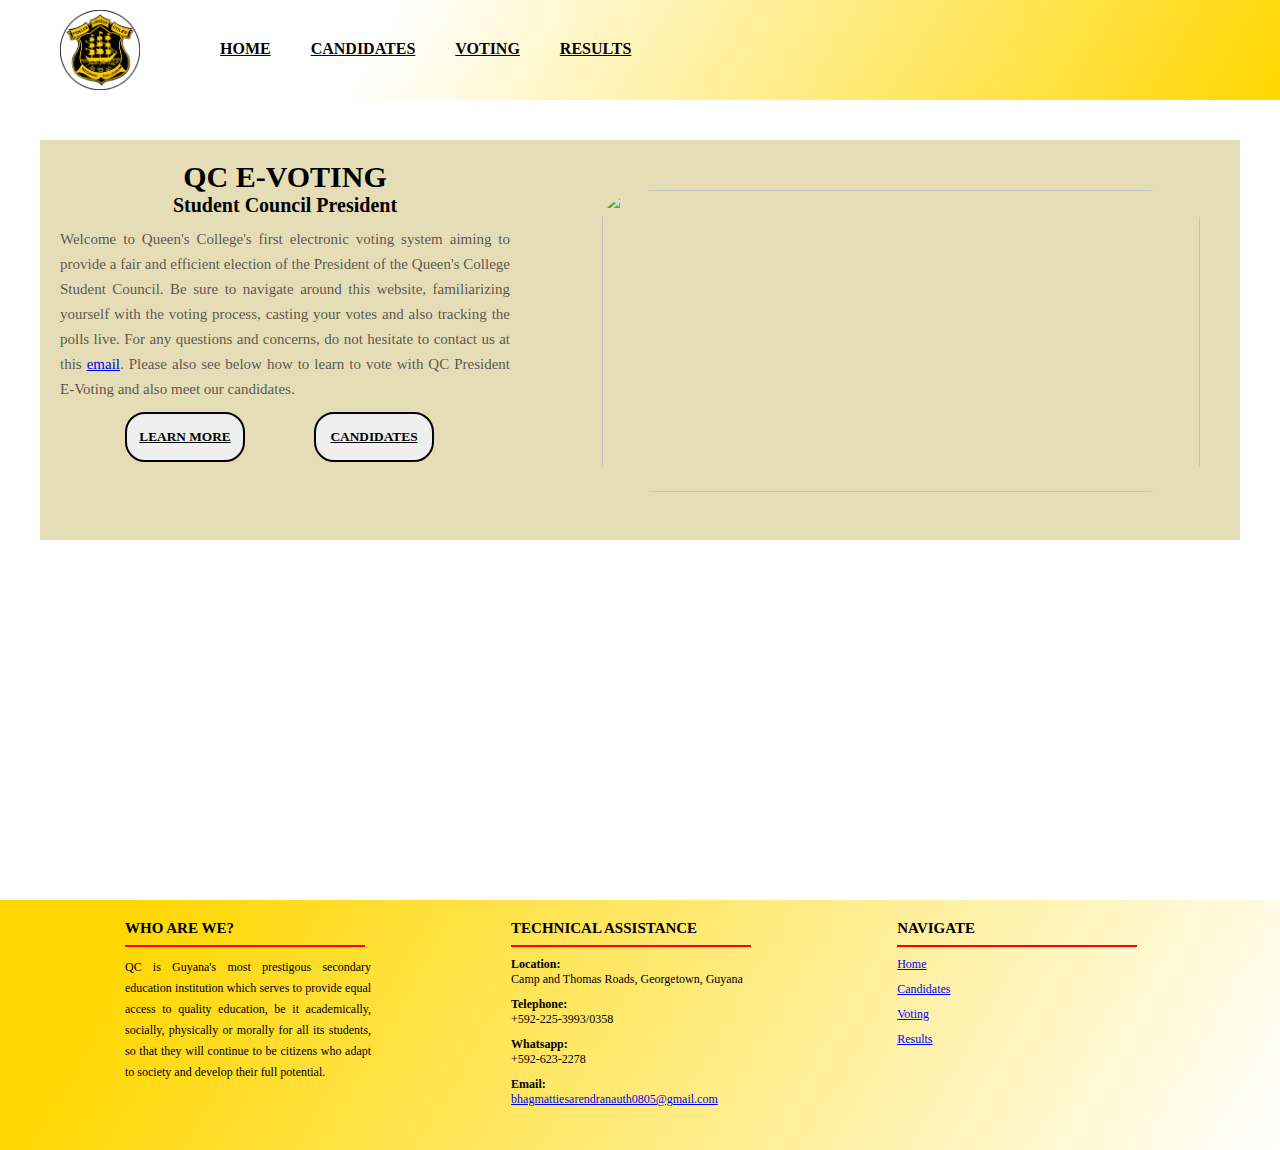
==== index.html @ c04eaf6c "Add files via upload" ====
<!DOCTYPE html>
<html>
    <head>
        <meta charset="UFT-8">
        <meta name="viewport" content="width=device-width, inital-scale=1">
        <title>QC Student Council Election-Home</title>
        <link rel="stylesheet" href="home.css">
    </head>
    <body>
        <header class="header">
            <div class="banner">
                <div class="nav">
                    <ul>
                        <li class="logo">
                            <img src="Images/QC_Logo.png">
                        </li>
                        <li>
                            <a href="index.html">HOME</a>
                        </li>
                        <li>
                            <a href="candidates.html">CANDIDATES</a>
                        </li>
                        <li>
                            <a href="voting.html">VOTING</a>
                        </li>
                        <li>
                            <a href="results.html">RESULTS</a>
                        </li>
                    </ul>
                </div>
            </div>
        </header>
        <main class="main">
            <section id="description">
                <div class="intro">
                    <div class="intro-para">
                        <h1>QC E-VOTING</h1>
                        <h2>Student Council President</h2>
                        <p>Welcome to Queen's College's first  electronic voting system aiming to provide a fair and efficient election of the President of the Queen's College Student Council. Be sure to navigate around this website, familiarizing yourself with the voting process, casting your votes and also tracking the polls live. For any questions and concerns, do not hesitate to contact us at this <a href="mailto:bhagmattiesarendranauth0805@gmail.com">email</a>. Please also see below how to learn to vote with QC President E-Voting and also meet our candidates.</p>
                        <button><a href="voting.html">LEARN MORE</a></button>
                        <button><a href="candidates.html">CANDIDATES</a></button>
                    </div>
                    <div class="e-voting">
                        <img src="Images/E-Voting.png">
                    </div>
                </div>
            </section>
        </main>
        <footer class="footer">
            <div class="f_container">
                <div class="row">
                    <div class="footer-col">
                        <h4>WHO ARE WE?</h4>
                        <p>QC is Guyana's most prestigous secondary education institution which serves to provide equal access to quality education, be it academically, socially, physically or morally for all its students, so that they will continue to be citizens who adapt to society and develop their full potential.</p>
                    </div>
                    <div class="footer-col">
                        <h4>TECHNICAL ASSISTANCE</h4>
                        <ul>
                            <li>
                                <b>Location:</b>
                                <br>
                                Camp and Thomas Roads, Georgetown, Guyana
                            </li>
                            <li>
                                <b>Telephone:</b>
                                <br>
                                +592-225-3993/0358
                            </li>
                            <li>
                                <b>Whatsapp:</b>
                                <br>
                                +592-623-2278 
                            </li>
                            <li>
                                <b>Email:</b>
                                <br>
                                <a href="mailto:bhagmattiesarendranauth0805@gmail.com"
                                >bhagmattiesarendranauth0805@gmail.com</a>
                            </li>
                        </ul>
                    </div>
                    <div class="footer-col">
                        <h4>NAVIGATE</h4>
                        <ul>
                            <li>
                                <a href="index.html">Home</a>
                            </li>
                            <li>
                                <a href="candidates.html">Candidates</a>
                            </li>
                            <li>
                                <a href="voting.html">Voting</a>
                            </li>
                            <li>
                                <a href="results.html">Results</a>
                            </li>
                            </li>
                        </ul>
                    </div>
                </div>
            </div>
        </footer>
    </body>
</html>
---- home.css ----
*{
    margin:0;
    padding:0;
    box-sizing: border-box;
    font-family: Georgia, 'Times New Roman', Times, serif;
}
a:link{
    text-decoration-line: underline;
}

/*header*/
.banner{
    height: 100px;
    width: 100%;
    background-image: linear-gradient(300deg, #ffd700 0%,#ffffff 70%);
}
.nav ul{
    display: inline-flex;
    margin: 40px;
    margin-bottom: 25px;
}
.nav ul li{
    list-style: none;
    margin:0 20px;
}
.nav ul li a{
    font-weight: bolder;
    color: rgb(5, 5, 5);
    cursor: pointer;
}
.logo img{
    width: 80px;
    margin-top: -30px;
    margin-right: 40px;
    margin-bottom: 10px;
}
html,body{
    height:100%;
}
#description{
    padding: 40px;
}
.main{
    width: 100%;
    min-height: 100%;
    color: black;
    padding-bottom: 20px;
    overflow: auto;
}
.intro{
    width: 100%;
    height: 400px;
    top:20%;
    position:relative;
    background-color: #e4ddb6;
    padding: 20px;
}
.intro-para{
    width: 40%;
    float: left;
}
.intro-para h1{
    font-size: 30px;
    width: 450px;
    text-align: center;
    position: relative;
    margin-left: 0px;
}
.intro-para h2{
    font-size: 20px;
    width: 450px;
    text-align: center;
    position: relative;
    margin-left: 0px;
}
.intro-para p{
    width: 450px;
    font-size: 15px;
    text-align: justify;
    margin-top: 10px;
    line-height: 25px;
    color: rgba(31, 26, 26, 0.726);
}
.intro-para button{
    margin-left: 65px;
    margin-top: 10px;
    height: 50px;
    width: 120px;
    border: 2px solid black;
    border-radius: 20px;
    text-decoration: none;
    font-weight: bold;
    color: rgb(0, 0, 0);
}
.intro-para button a{
    color: black;
}
.e-voting{
    height: 95%;
    width: 55%;
    float: right;
    padding: 20px 20px;
}
.e-voting img{
    height: 100%;
    width: 100%;
    border-radius: 10%;
    margin-top: 10px;
}
/*footer*/
.footer{
    background-image: linear-gradient(300deg, #ffffff 0%, #ffd700 90%);
    position: relative;
    height: 250px;
    width: 100%;
    margin-top: -100px;
    clear: both;
}
.f_container{
    max-width: 1170px;
    margin:auto;
    padding-top: 20px;
    padding-bottom: 20px;
    padding-left: none;
    padding-right: none;
}
.row{
    display: flex;
    flex-wrap: wrap;
    position: relative;
    height: 100%;
    width: 100%;
}
.footer-col{
    width: 33%;
    padding: 0 70px;
}
.footer-col ul{
    list-style: none;
}
.footer-col img{
    width: 50%;
    height: 80%;
}
.footer-col h4{
    font-size: 15px;
    color:rgb(0, 0, 0);
    text-transform: capitalize;
    margin-bottom: 20px;
    font-weight: 500px;
    position: relative;
}
.footer-col h4::before{
    content:'';
    position: absolute;
    left: 0;
    bottom: -10px;
    background-color: rgb(255, 0, 0);
    height: 2px;
    box-sizing: border-box;
    width: 240px;
}
.footer-col ul li:not(:last-child){
    margin-bottom: 10px;
}
.footer-col ul li{
    font-size: 12px;
    color: rgb(0, 0, 0);
    text-decoration: none;
    font-weight: 300px;
    display: block;
}
.footer-col ul li a{
    font-size: 12px;
    color: blue;
    text-decoration-line: underline;
    font-weight: 300px;
    display: block;
}
.footer-col p{
    font-size: 12px;
    text-align: justify;
    color: rgb(0, 0, 0);
    text-decoration: none;
    font-weight: 300px;
    display: block;
    line-height: 21px;
}
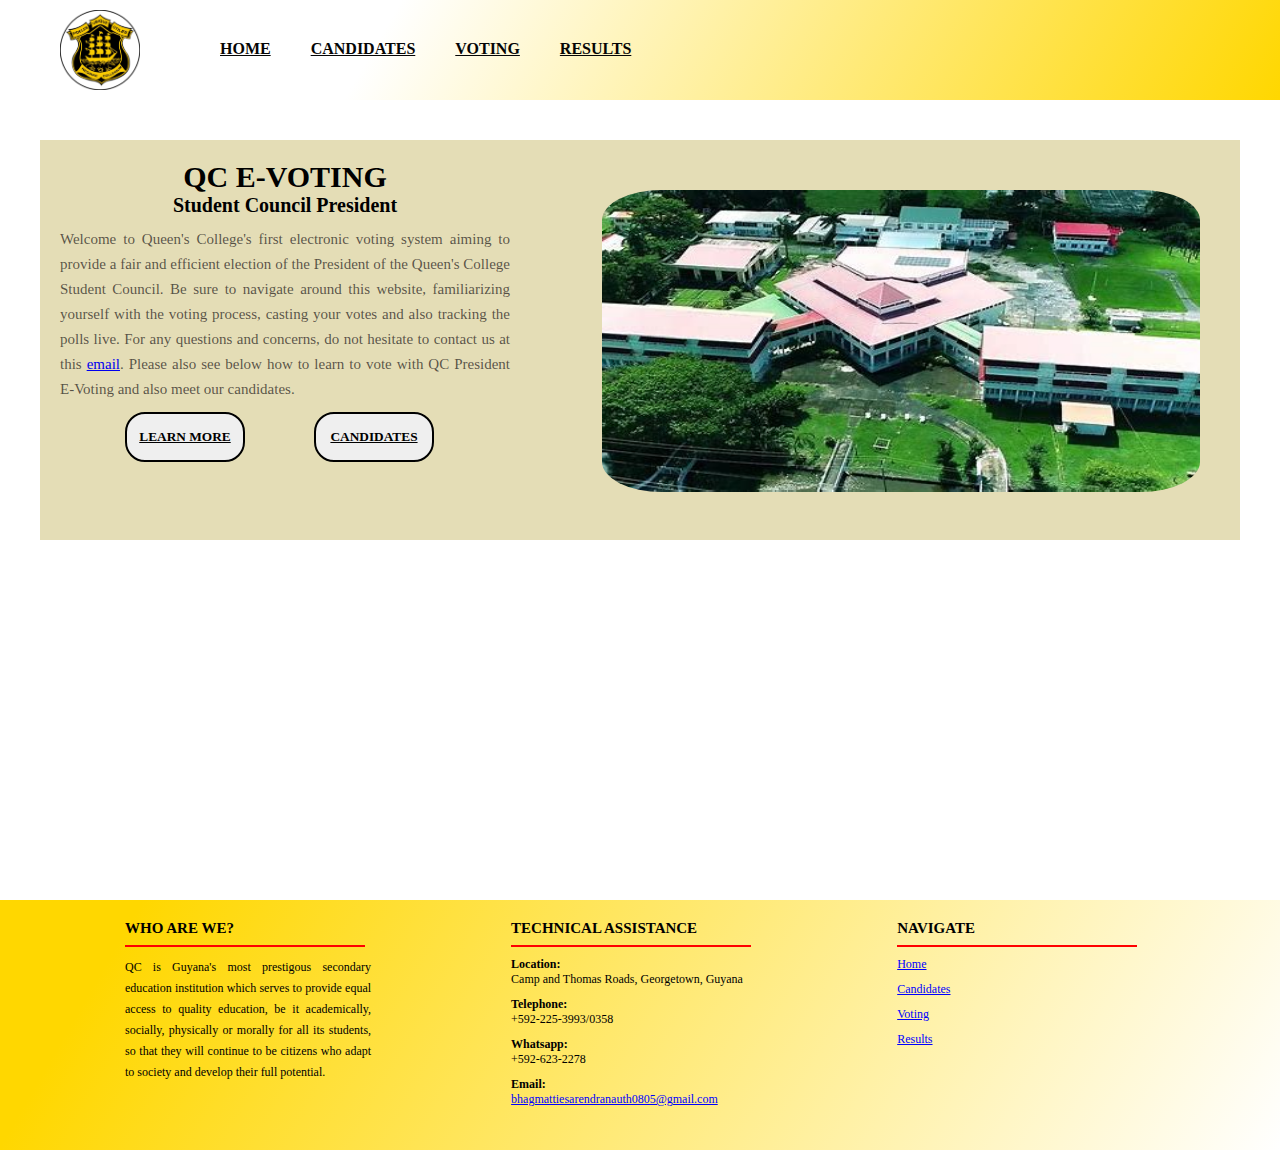
==== commit 89f1eeab: "Update index.html" ====
--- a/index.html
+++ b/index.html
@@ -41,7 +41,7 @@
                         <button><a href="candidates.html">CANDIDATES</a></button>
                     </div>
                     <div class="e-voting">
-                        <img src="Images/E-Voting.png">
+                        <img src="Images/e-voting.png">
                     </div>
                 </div>
             </section>
@@ -101,4 +101,4 @@
             </div>
         </footer>
     </body>
-</html>+</html>
